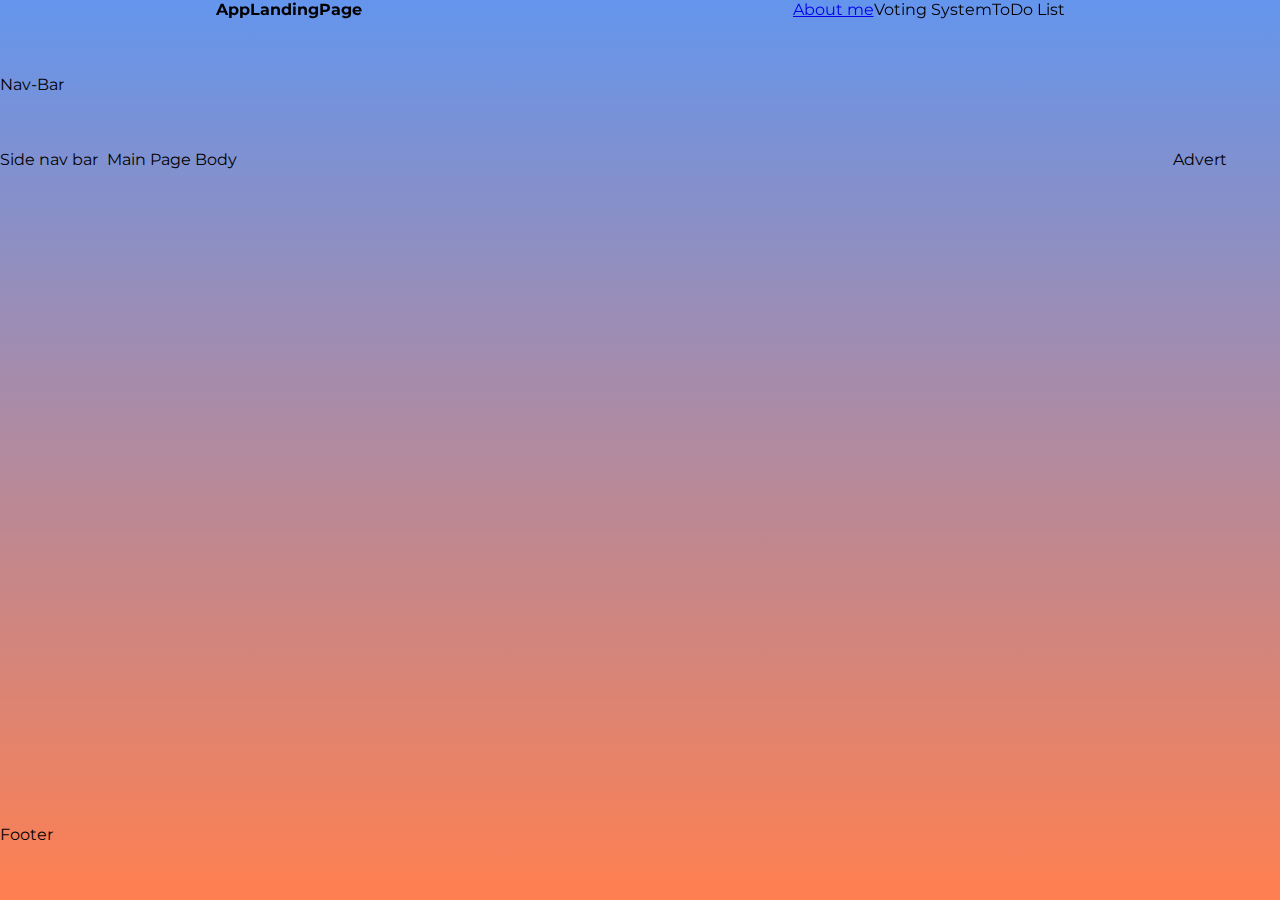
==== components/index.html @ 3d3590d8 "Developed: Simple Pure HtmlCss Grid" ====
<!DOCTYPE html>
<html>
<head>
    <meta charset="UTF-8">
    <!--Unicode support for all typeable sign on the keyboard / supporting the standard keyboard layout-->
    <title>Display Grid Layout</title>
    <link rel="stylesheet" href="/stylesheets/style.css">
    <link rel="icon" type="image/png"
          href="[data-uri]">
    <!-- Bootstrap CSS only -->
    <link href="https://cdn.jsdelivr.net/npm/bootstrap@5.2.0/dist/css/bootstrap.min.css" rel="stylesheet" integrity="sha384-gH2yIJqKdNHPEq0n4Mqa/HGKIhSkIHeL5AyhkYV8i59U5AR6csBvApHHNl/vI1Bx" crossorigin="anonymous">
</head>

<body>
<div class="container">                   <!--generic container -> block element -> uses 100% width of the view port-->
    <div class="el elHeader">
        <div class="navContainer">
            <nav class="nav">
                <h4>AppLandingPage</h4>
                <ul class="ul">
                    <li><a href="index.html">About me</a></li>
                    <li>Voting System</li>
                    <li>ToDo List</li>
                </ul>
            </nav>
        </div>
    </div>
    <div class="el elNavBar">Nav-Bar</div>
    <div class="el elMainPageBody">Main Page Body</div>
    <div class="el elSideNavBar">Side nav bar</div>
    <div class="el elAdvert">Advert</div>
    <div class="el elFooter">Footer</div>
</div>

</body>

</html>
---- stylesheets/style.css ----
@import url('https://fonts.googleapis.com/css2?family=Montserrat:wght@100;400;900&family=Ubuntu:wght@400;700&display=swap');

*{                                  /*Universal Target*/
    padding: 0;                     /*Reset the outer padding*/
    margin: 0;                      /*Reset the inner padding*/
    font-family: 'Montserrat', sans-serif;
    overflow: hidden;               /*Hide the over-lapping of elements if any has been caused*/
}

body{                               /*Selector*/
                                    /* Properties field: changes background color of the body (view port), 'property' followed by 'value'*/
}

.container{
    height: 100vh;                  /*Unit "vh" is calculating best value for viewport height*/
    background: linear-gradient(to bottom, cornflowerblue, coral);
    display: grid;
    grid-template-columns: repeat(12, 1fr);  /*First the amount of columns, then Unit which identifies the size of each*/
    grid-template-rows: repeat(12, 1fr);
}

.elHeader {
    grid-column: 1 / span 12;        /*Spanning in this case means 12 times repeating, Header takes up entire row*/
    grid-row: 1 / span 1;            /*Makes sure that Header never leaves row 1*/
}

.elNavBar {
    grid-column: 1 / span 12;
    grid-row: 2 / span 1;
}

.elFooter {
    grid-column: 1 / span 12;
    grid-row: 12 / span 1;
}

.elAdvert {
    grid-column: 12 / span 1;
    grid-row: 3 / span 9;
}

.elSideNavBar {
    grid-column: 1 / span 1;
    grid-row: 3 / span 9;
}

.elMainPageBody {
    grid-column: 2 / span 10;
    grid-row: 3 / span 9;
}

.navContainer {
    box-shadow: 0px 5px 40px #9b9b92;
}

.nav {
    position: fixed;
    top: 0;
    right: 0;
    left: 0;
}

.navContainer .nav {
    display: flex;
    justify-content: space-around;      /*aligns content horizontally*/
    align-items: center;                /*Align items along y-axis*/
}

.nav .ul {
    display: flex;
    justify-content: center;
    align-items: center;
}
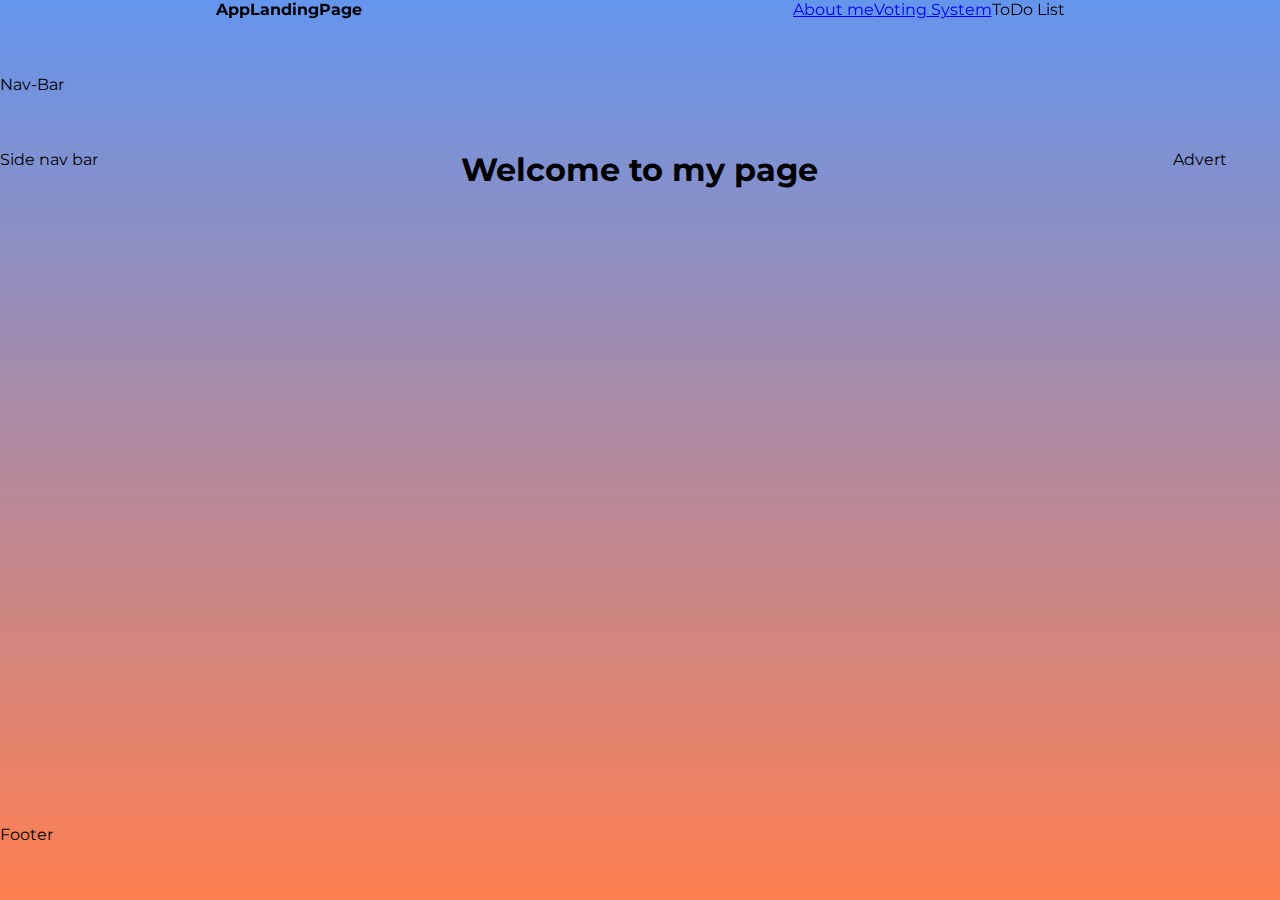
==== commit 8448eb98: "Voting system implemented and created a sticky footer" ====
--- a/components/index.html
+++ b/components/index.html
@@ -8,25 +8,31 @@
     <link rel="icon" type="image/png"
           href="[data-uri]">
     <!-- Bootstrap CSS only -->
-    <link href="https://cdn.jsdelivr.net/npm/bootstrap@5.2.0/dist/css/bootstrap.min.css" rel="stylesheet" integrity="sha384-gH2yIJqKdNHPEq0n4Mqa/HGKIhSkIHeL5AyhkYV8i59U5AR6csBvApHHNl/vI1Bx" crossorigin="anonymous">
+    <link href="https://cdn.jsdelivr.net/npm/bootstrap@5.2.0/dist/css/bootstrap.min.css" rel="stylesheet"
+          integrity="sha384-gH2yIJqKdNHPEq0n4Mqa/HGKIhSkIHeL5AyhkYV8i59U5AR6csBvApHHNl/vI1Bx" crossorigin="anonymous">
 </head>
 
 <body>
-<div class="container">                   <!--generic container -> block element -> uses 100% width of the view port-->
+<div class="container-fluid">
+    <!--generic container -> block element -> uses 100% width of the view port-->
     <div class="el elHeader">
         <div class="navContainer">
             <nav class="nav">
                 <h4>AppLandingPage</h4>
                 <ul class="ul">
                     <li><a href="index.html">About me</a></li>
-                    <li>Voting System</li>
+                    <li><a href="homePage.html">Voting System</a></li>
                     <li>ToDo List</li>
                 </ul>
             </nav>
         </div>
     </div>
     <div class="el elNavBar">Nav-Bar</div>
-    <div class="el elMainPageBody">Main Page Body</div>
+    <div class="el elMainPageBody">
+        <section class="heroSection">
+            <h1 class="display-1">Welcome to my page</h1>
+        </section>
+    </div>
     <div class="el elSideNavBar">Side nav bar</div>
     <div class="el elAdvert">Advert</div>
     <div class="el elFooter">Footer</div>
--- a/stylesheets/style.css
+++ b/stylesheets/style.css
@@ -11,7 +11,7 @@
                                     /* Properties field: changes background color of the body (view port), 'property' followed by 'value'*/
 }
 
-.container{
+.container-fluid{
     height: 100vh;                  /*Unit "vh" is calculating best value for viewport height*/
     background: linear-gradient(to bottom, cornflowerblue, coral);
     display: grid;
@@ -71,3 +71,7 @@
     justify-content: center;
     align-items: center;
 }
+
+.heroSection {
+    text-align: center;
+}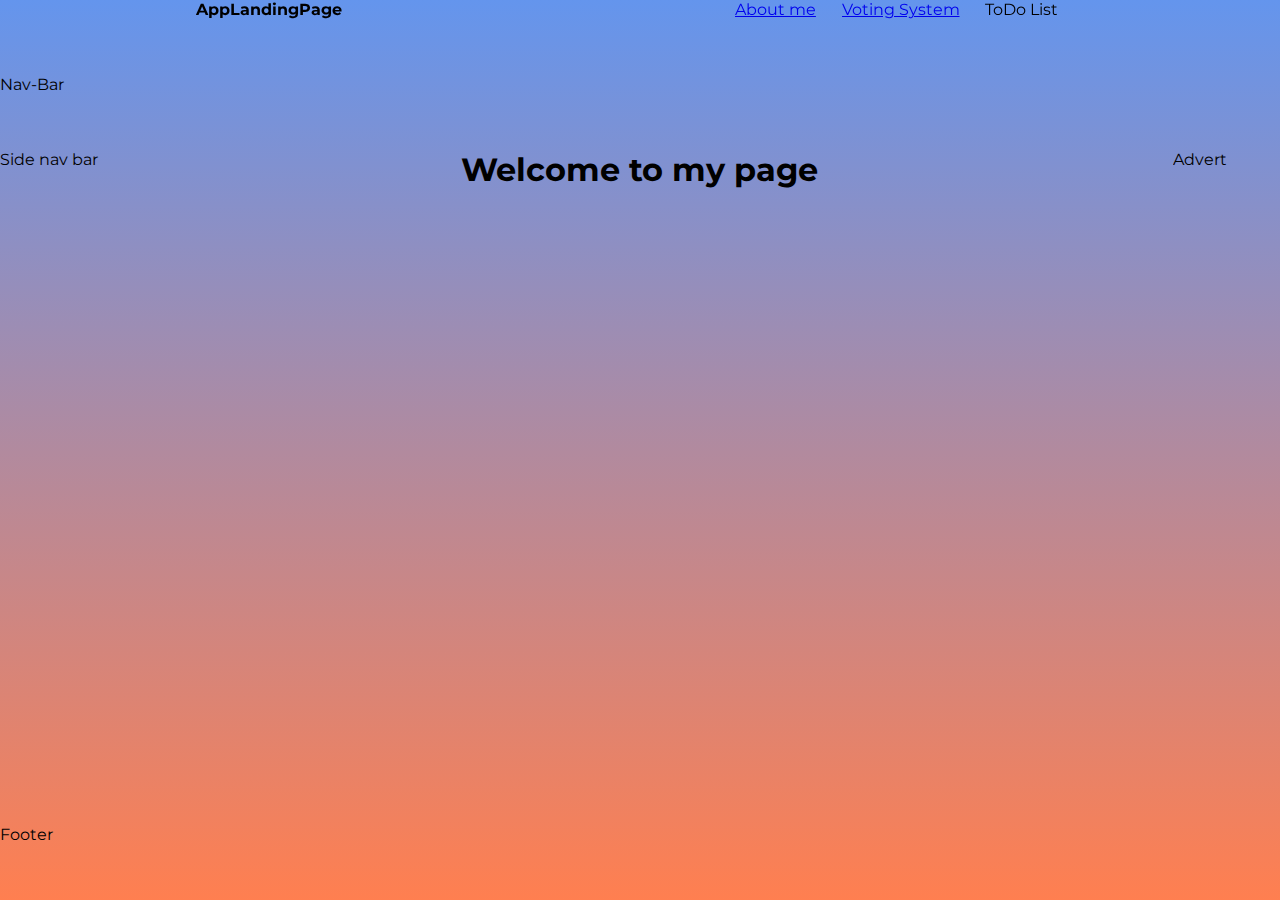
==== commit 64cebace: "Created Background Animation and eMail entry field" ====
--- a/components/index.html
+++ b/components/index.html
@@ -20,9 +20,9 @@
             <nav class="nav">
                 <h4>AppLandingPage</h4>
                 <ul class="ul">
-                    <li><a href="index.html">About me</a></li>
-                    <li><a href="homePage.html">Voting System</a></li>
-                    <li>ToDo List</li>
+                    <li class="li"><a href="index.html">About me</a></li>
+                    <li class="li"><a href="homePage.html">Voting System</a></li>
+                    <li class="li">ToDo List</li>
                 </ul>
             </nav>
         </div>
--- a/stylesheets/style.css
+++ b/stylesheets/style.css
@@ -74,4 +74,8 @@
 
 .heroSection {
     text-align: center;
-}+}
+
+.ul .li {
+    padding-right: 2vw;
+}
